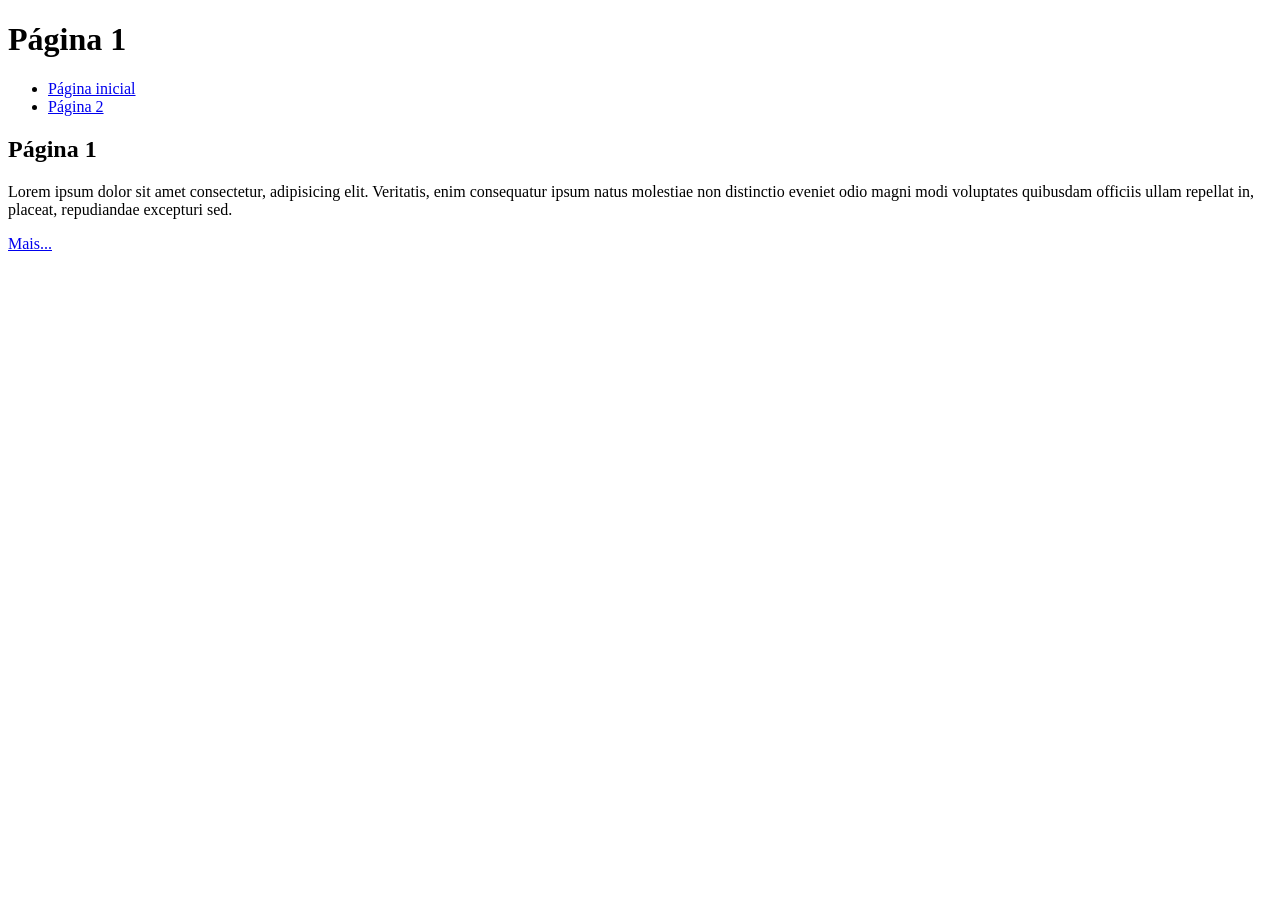
==== pagina1.html @ b52dfb02 "LEP PT2" ====
<!DOCTYPE html>
<html lang="en">
<head>
    <meta charset="UTF-8">
    <meta name="viewport" content="width=device-width, initial-scale=1.0">
    <title>Página 1</title>
</head>
<body>
    <header>
        <h1>Página 1</h1>
    </header>
    <nav>
        <ul>
            <li><a href="index.html">Página inicial</a></li>
            <li><a href="./paginas/pagina2.html">Página 2</a></li>
        </ul>
    </nav>
    <main>
    <section>
        <h2>Página 1</h2>
        <p>
            Lorem ipsum dolor sit amet consectetur, adipisicing elit. Veritatis, enim consequatur ipsum natus molestiae non distinctio eveniet odio magni modi voluptates quibusdam officiis ullam repellat in, placeat, repudiandae excepturi sed.
        </p><a href="./paginas/pagina2.html">Mais...</a>
    </section>
    </main>
    <footer></footer>
</body>
</html>
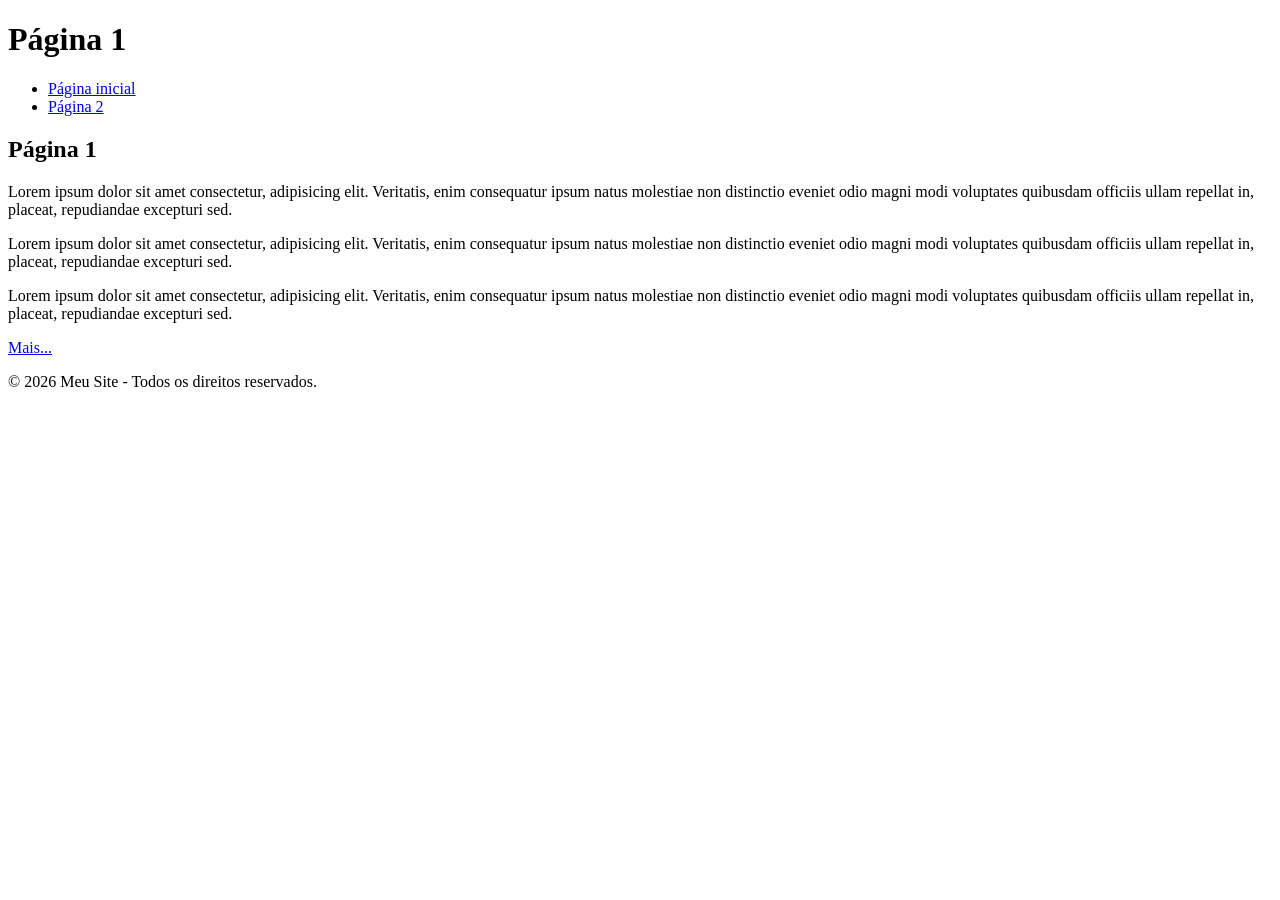
==== commit 500afee3: "LEP PT3" ====
--- a/pagina1.html
+++ b/pagina1.html
@@ -18,11 +18,14 @@
     <main>
     <section>
         <h2>Página 1</h2>
-        <p>
-            Lorem ipsum dolor sit amet consectetur, adipisicing elit. Veritatis, enim consequatur ipsum natus molestiae non distinctio eveniet odio magni modi voluptates quibusdam officiis ullam repellat in, placeat, repudiandae excepturi sed.
+        <p>Lorem ipsum dolor sit amet consectetur, adipisicing elit. Veritatis, enim consequatur ipsum natus molestiae non distinctio eveniet odio magni modi voluptates quibusdam officiis ullam repellat in, placeat, repudiandae excepturi sed.
+        <p>Lorem ipsum dolor sit amet consectetur, adipisicing elit. Veritatis, enim consequatur ipsum natus molestiae non distinctio eveniet odio magni modi voluptates quibusdam officiis ullam repellat in, placeat, repudiandae excepturi sed.</p>
+        <p>Lorem ipsum dolor sit amet consectetur, adipisicing elit. Veritatis, enim consequatur ipsum natus molestiae non distinctio eveniet odio magni modi voluptates quibusdam officiis ullam repellat in, placeat, repudiandae excepturi sed.</p>
         </p><a href="./paginas/pagina2.html">Mais...</a>
     </section>
     </main>
-    <footer></footer>
+    <footer>
+         <p>&copy; 2026 Meu Site - Todos os direitos reservados.</p>
+    </footer>
 </body>
 </html>
